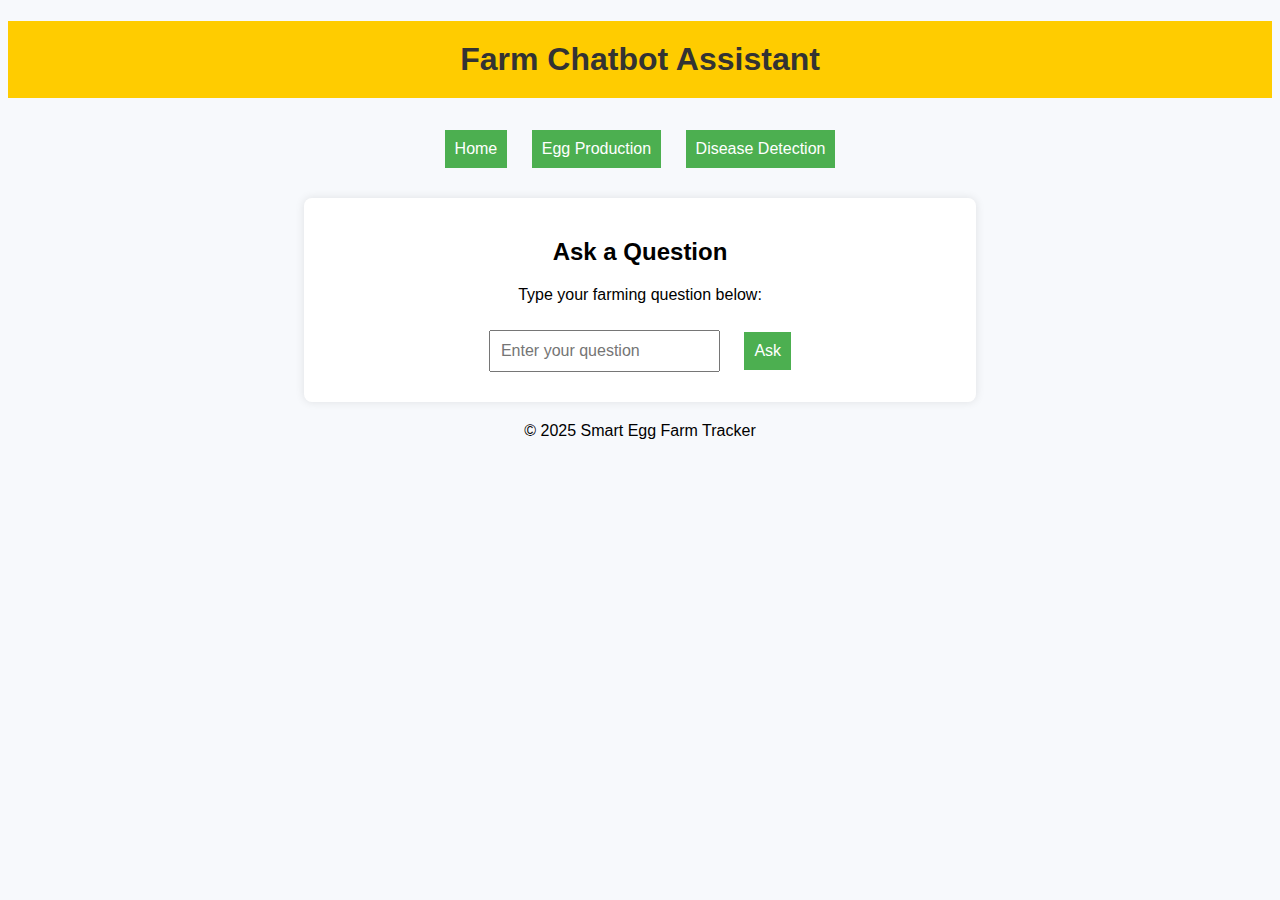
==== Egg App/chatbot.html @ 86065bd8 "Updated 7 files: chatbot.html, chatbot.js, disease.html, disease.js, egg-tracker.html, eggtracker.js" ====
<!DOCTYPE html>
<html lang="en">
<head>
  <meta charset="UTF-8" />
  <meta name="viewport" content="width=device-width, initial-scale=1" />
  <title>Farm Chatbot</title>
  <link rel="stylesheet" href="styles.css" />
</head>
<body>
  <header>
    <h1>Farm Chatbot Assistant</h1>
    <nav>
      <button onclick="window.location.href='index.html'">Home</button>
      <button onclick="window.location.href='egg-tracker.html'">Egg Production</button>
      <button onclick="window.location.href='disease.html'">Disease Detection</button>
    </nav>
  </header>
  <main>
    <section>
      <h2>Ask a Question</h2>
      <p>Type your farming question below:</p>
      <input type="text" id="chatInput" placeholder="Enter your question" />
      <button id="askButton">Ask</button>
      <div id="chatOutput"></div>
    </section>
  </main>
  <footer>
    <p>&copy; 2025 Smart Egg Farm Tracker</p>
  </footer>
  <script src="chatbot.js"></script>
</body>
</html>
---- Egg App/styles.css ----
body {
    font-family: Arial, sans-serif;
    text-align: center;
    background-color: #f7f9fc;
}

h1 {
    color: #333;
    padding: 20px;
    background-color: #ffcc00;
}

section {
    margin: 20px auto;
    padding: 20px;
    width: 50%;
    background: white;
    border-radius: 8px;
    box-shadow: 0 0 10px rgba(0, 0, 0, 0.1);
}

input, button {
    padding: 10px;
    margin: 10px;
    font-size: 16px;
}

button {
    background-color: #4CAF50;
    color: white;
    border: none;
    cursor: pointer;
}

button:hover {
    background-color: #45a049;
}
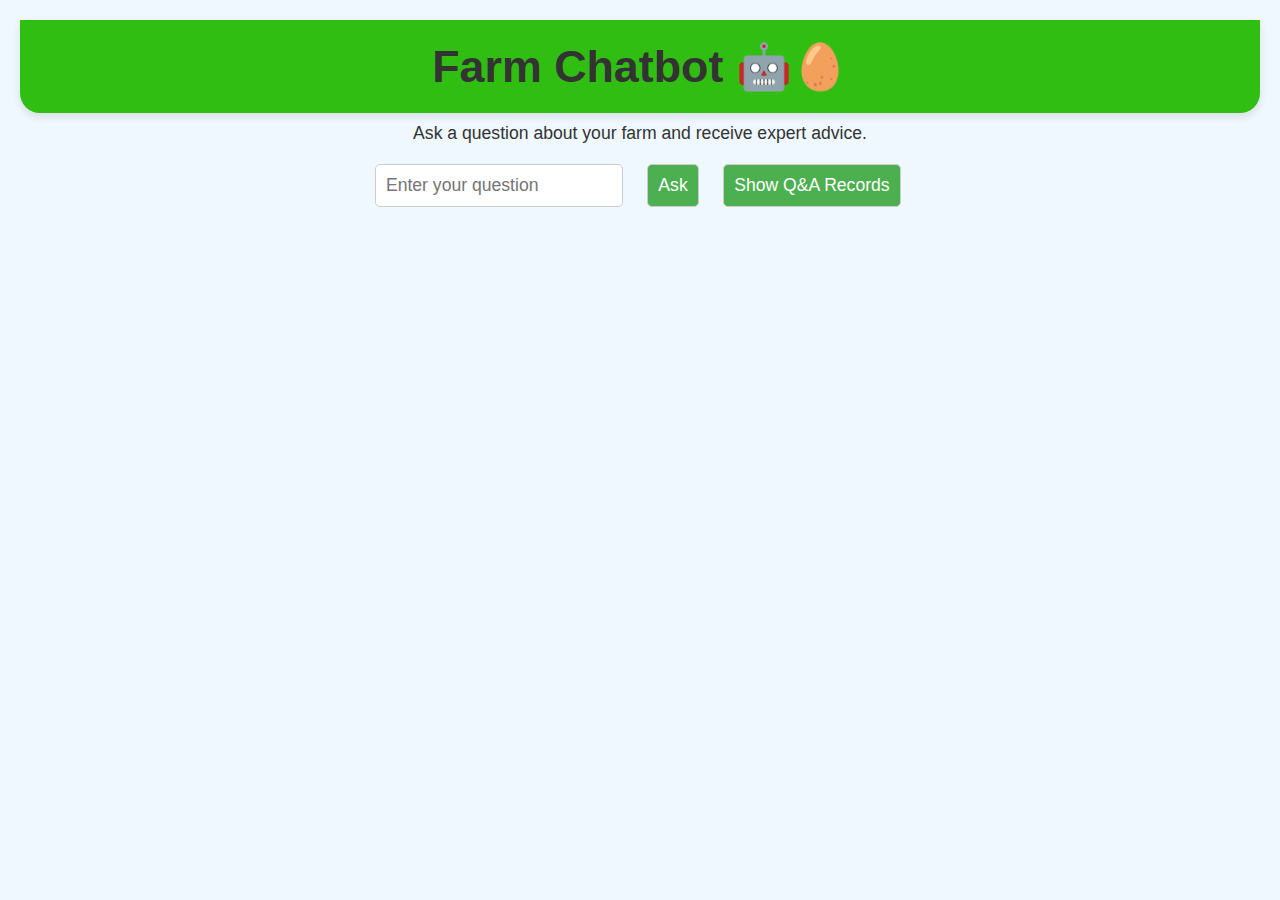
==== commit d1e20e85: "Added Egg Disease Checker with severity detection" ====
--- a/Egg App/chatbot.html
+++ b/Egg App/chatbot.html
@@ -3,30 +3,114 @@
 <head>
   <meta charset="UTF-8" />
   <meta name="viewport" content="width=device-width, initial-scale=1" />
-  <title>Farm Chatbot</title>
-  <link rel="stylesheet" href="styles.css" />
+  <title>Farm Chatbot 🤖</title>
+  <style>
+    body {
+      font-family: 'Segoe UI', Tahoma, Geneva, Verdana, sans-serif;
+      background: #f0f8ff;
+      margin: 0;
+      padding: 20px;
+      text-align: center;
+      color: #333;
+    }
+    header {
+      background: #31be12;
+      padding: 20px;
+      border-radius: 0 0 20px 20px;
+      box-shadow: 0 4px 8px rgba(0,0,0,0.1);
+    }
+    header h1 {
+      font-size: 2.8em;
+      margin: 0;
+    }
+    p, input, button {
+      font-size: 1.1em;
+      margin: 10px;
+    }
+    input, button {
+      padding: 10px;
+      border-radius: 5px;
+      border: 1px solid #ccc;
+    }
+    button {
+      background-color: #4CAF50;
+      color: #fff;
+      cursor: pointer;
+      transition: background 0.3s ease;
+    }
+    button:hover {
+      background-color: #45a049;
+    }
+    #chatOutput {
+      margin-top: 20px;
+      text-align: left;
+      display: inline-block;
+      max-width: 600px;
+    }
+  </style>
 </head>
 <body>
   <header>
-    <h1>Farm Chatbot Assistant</h1>
-    <nav>
-      <button onclick="window.location.href='index.html'">Home</button>
-      <button onclick="window.location.href='egg-tracker.html'">Egg Production</button>
-      <button onclick="window.location.href='disease.html'">Disease Detection</button>
-    </nav>
+    <h1>Farm Chatbot 🤖🥚</h1>
   </header>
   <main>
-    <section>
-      <h2>Ask a Question</h2>
-      <p>Type your farming question below:</p>
-      <input type="text" id="chatInput" placeholder="Enter your question" />
-      <button id="askButton">Ask</button>
-      <div id="chatOutput"></div>
-    </section>
+    <p>Ask a question about your farm and receive expert advice.</p>
+    <input type="text" id="chatInput" placeholder="Enter your question" />
+    <button id="askChatbot">Ask</button>
+    <button id="showChatRecords">Show Q&A Records</button>
+    <div id="chatOutput"></div>
   </main>
-  <footer>
-    <p>&copy; 2025 Smart Egg Farm Tracker</p>
-  </footer>
-  <script src="chatbot.js"></script>
+  <script>
+    // Preloaded Q&A dataset (can be extended)
+    const defaultChatData = [
+      { question: "how to increase egg production", answer: "Feed hens a balanced diet, ensure proper lighting, and provide fresh water. 🥚" },
+      { question: "best food for hens", answer: "Layer feed with the right supplements works best for optimum production. 🥚" },
+      { question: "how to prevent diseases", answer: "Maintain cleanliness, proper ventilation, and schedule regular vaccinations. 🤒" }
+    ];
+
+    // Helper functions for the chatbot dataset
+    function loadChatDataset() {
+      const data = localStorage.getItem("chatDataset");
+      return data ? JSON.parse(data) : defaultChatData;
+    }
+    function saveChatDataset(dataset) {
+      localStorage.setItem("chatDataset", JSON.stringify(dataset));
+    }
+
+    let chatDataset = loadChatDataset();
+
+    // Event listener for asking the chatbot
+    document.getElementById("askChatbot").addEventListener("click", function() {
+      const chatInput = document.getElementById("chatInput");
+      const userQuestion = chatInput.value.toLowerCase();
+      let response = "I'm sorry, I don't have an answer for that. Please try another question.";
+      
+      // Find an exact match in our dataset
+      for (let i = 0; i < chatDataset.length; i++) {
+        if (chatDataset[i].question === userQuestion) {
+          response = chatDataset[i].answer;
+          break;
+        }
+      }
+      
+      document.getElementById("chatOutput").innerHTML =
+        `<p><strong>Q:</strong> ${chatInput.value}</p><p><strong>A:</strong> ${response}</p>`;
+      console.log("Chatbot dataset:", chatDataset);
+      chatInput.value = "";
+    });
+
+    // Show all chatbot Q&A records
+    document.getElementById("showChatRecords").addEventListener("click", function() {
+      const outputDiv = document.getElementById("chatOutput");
+      outputDiv.innerHTML = "";
+      chatDataset = loadChatDataset();
+      chatDataset.forEach((record, index) => {
+        const p = document.createElement("p");
+        p.textContent = `Record ${index + 1}: Q: "${record.question}" | A: "${record.answer}"`;
+        outputDiv.appendChild(p);
+      });
+      console.log("Chatbot dataset:", chatDataset);
+    });
+  </script>
 </body>
 </html>
